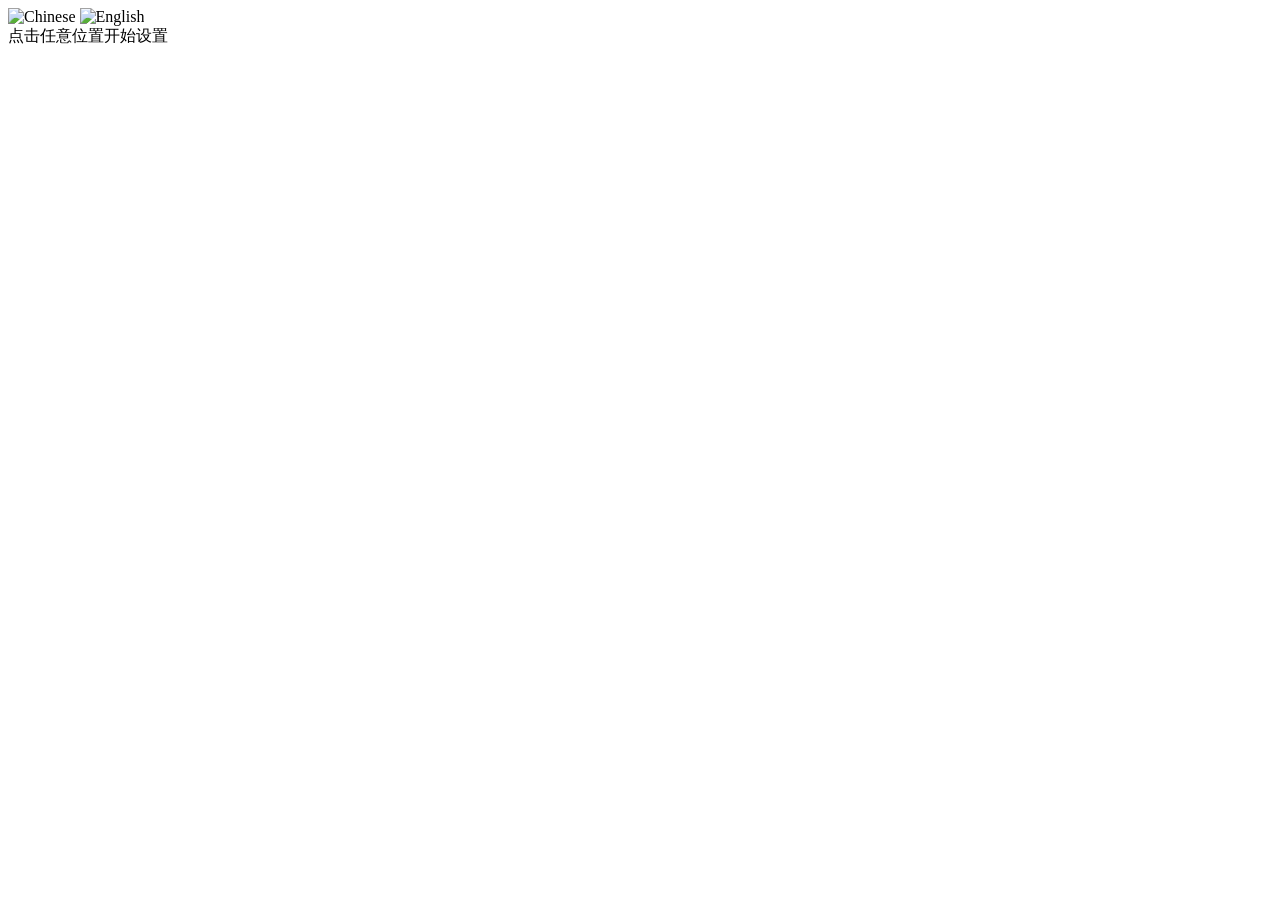
==== src/oobe.html @ 7952bbb9 "1.修复OOBE摄像头选择异常的问题2.修复摄像头检测分辨率异常的问题3.修复OOBE选择主题失效的问题4.完善摄像头检测流程" ====
<!DOCTYPE html>
<html lang="zh-CN">
<head>
    <meta charset="UTF-8">
    <meta name="viewport" content="width=device-width, initial-scale=1.0">
    <title data-i18n="oobe.welcome">欢迎使用 ViewStage</title>
    <link rel="preconnect" href="https://fonts.googleapis.com">
    <link rel="preconnect" href="https://fonts.gstatic.com" crossorigin>
    <link href="https://fonts.googleapis.com/css2?family=Inter:wght@400;500;600&display=swap" rel="stylesheet">
    <link rel="stylesheet" href="oobe.css">
    <script src="i18n.js"></script>
    <script src="themes/theme.js"></script>
    <script>document.addEventListener('contextmenu', e => e.preventDefault());</script>
</head>
<body>
    <div class="carousel-page" id="carouselPage">
        <div class="carousel-container" id="carouselContainer">
            <img class="carousel-image active" src="assets/Chinese.png" alt="Chinese">
            <img class="carousel-image" src="assets/English.png" alt="English">
        </div>
        <div class="carousel-hint" data-i18n="oobe.clickToStart">点击任意位置开始设置</div>
    </div>
    
    <div class="close-btn" id="closeBtn" style="display: none;">×</div>
    
    <div class="oobe-container" id="page1" style="display: none;">
        <div class="logo-section">
            <img class="logo-icon" src="assets/Square1024x1024Logo.png" alt="ViewStage">
            <h1 class="welcome-title" data-i18n="oobe.welcome">欢迎使用 ViewStage</h1>
            <p class="welcome-subtitle" data-i18n="oobe.selectLanguage">选择您的语言</p>
        </div>

        <div class="settings-section">
            <div class="setting-item">
                <span class="setting-label" data-i18n="settings.language">语言</span>
                <div class="custom-select" id="languageSelect">
                    <div class="select-selected">简体中文</div>
                    <div class="select-options">
                        <div class="select-option selected" data-value="zh-CN">简体中文</div>
                        <div class="select-option" data-value="zh-TW">繁體中文</div>
                        <div class="select-option" data-value="en-US">English</div>
                    </div>
                </div>
            </div>
        </div>

        <button class="btn-start" id="btnNext1" data-i18n="common.next">下一步</button>
    </div>

    <div class="oobe-container" id="page2" style="display: none;">
        <div class="logo-section">
            <img class="logo-icon" src="assets/Square1024x1024Logo.png" alt="ViewStage">
            <h1 class="welcome-title" data-i18n="oobe.welcome">欢迎使用 ViewStage</h1>
            <p class="welcome-subtitle" data-i18n="oobe.selectSetupMethod">选择设置方式</p>
        </div>

        <div class="choice-section">
            <div class="choice-card" id="quickSetup">
                <div class="choice-icon">⚡</div>
                <div class="choice-title" data-i18n="oobe.quickSetup">快速设置</div>
                <div class="choice-desc" data-i18n="oobe.quickSetupDesc">使用推荐配置快速开始</div>
            </div>
            <div class="choice-card" id="importConfig">
                <div class="choice-icon">📁</div>
                <div class="choice-title" data-i18n="oobe.importConfig">导入配置</div>
                <div class="choice-desc" data-i18n="oobe.importConfigDesc">从配置文件恢复设置（推荐相同设备使用，否则可能会有未知的问题 ）</div>
            </div>
        </div>

        <button class="btn-back" id="btnBack2" data-i18n="common.back">返回</button>
    </div>

    <div class="oobe-container" id="page3" style="display: none;">
        <div class="logo-section">
            <img class="logo-icon" src="assets/Square1024x1024Logo.png" alt="ViewStage">
            <h1 class="welcome-title" data-i18n="oobe.quickSetup">快速设置</h1>
            <p class="welcome-subtitle" data-i18n="oobe.basicSettings">基本设置</p>
        </div>

        <div class="settings-section">
            <div class="setting-item">
                <span class="setting-label" data-i18n="settings.resolution">分辨率</span>
                <div class="custom-select" id="resolutionSelect">
                    <div class="select-selected" id="resolutionSelected" data-i18n="common.loading">加载中...</div>
                    <div class="select-options" id="resolutionOptions"></div>
                </div>
            </div>
            <div class="setting-item">
                <span class="setting-label" data-i18n="settings.theme">主题</span>
                <div class="custom-select" id="themeSelect">
                    <div class="select-selected" id="themeSelected">简化</div>
                    <div class="select-options" id="themeOptions">
                        <div class="select-option" data-value="dark" data-i18n="settings.themeDark">深色</div>
                        <div class="select-option selected" data-value="simplify" data-i18n="settings.themeSimplify">简化</div>
                    </div>
                </div>
            </div>
        </div>

        <div class="page-nav">
            <button class="btn-back" id="btnBack3" data-i18n="common.back">返回</button>
            <button class="btn-start" id="btnNext3" data-i18n="common.next">下一步</button>
        </div>
    </div>

    <div class="oobe-container" id="page4" style="display: none;">
        <div class="camera-preview-section">
            <div class="camera-preview-container">
                <video id="cameraPreview" class="camera-preview-video" autoplay playsinline muted></video>
                <div class="camera-preview-placeholder" id="cameraPreviewPlaceholder">
                    <span class="placeholder-icon">📷</span>
                    <span class="placeholder-text" data-i18n="oobe.cameraPreviewLoading">正在加载摄像头...</span>
                </div>
            </div>
        </div>

        <div class="settings-section">
            <div class="setting-item">
                <span class="setting-label" data-i18n="settings.defaultCamera">默认摄像头</span>
                <div class="custom-select" id="cameraSelect">
                    <div class="select-selected" id="cameraSelected" data-i18n="common.loading">加载中...</div>
                    <div class="select-options" id="cameraOptions"></div>
                </div>
            </div>
            <div class="setting-item">
                <span class="setting-label" data-i18n="settings.cameraResolution">摄像头分辨率</span>
                <div class="custom-select" id="cameraResolutionSelect">
                    <div class="select-selected" id="cameraResolutionSelected" data-i18n="common.loading">加载中...</div>
                    <div class="select-options" id="cameraResolutionOptions"></div>
                </div>
            </div>
        </div>

        <div class="page-nav">
            <button class="btn-back" id="btnBack4" data-i18n="common.back">返回</button>
            <button class="btn-start" id="btnNext4" data-i18n="common.done">完成</button>
        </div>
    </div>

    <div class="oobe-container" id="page5" style="display: none;">
        <div class="logo-section">
            <img class="logo-icon" src="assets/Square1024x1024Logo.png" alt="ViewStage">
            <h1 class="welcome-title" data-i18n="oobe.setupComplete">设置完成</h1>
            <p class="welcome-subtitle" data-i18n="oobe.configSaved">配置已保存，点击下方按钮重启应用</p>
        </div>

        <button class="btn-start" id="btnRestart" data-i18n="oobe.restartApp">重启应用</button>
    </div>

    <script src="oobe.js"></script>
</body>
</html>
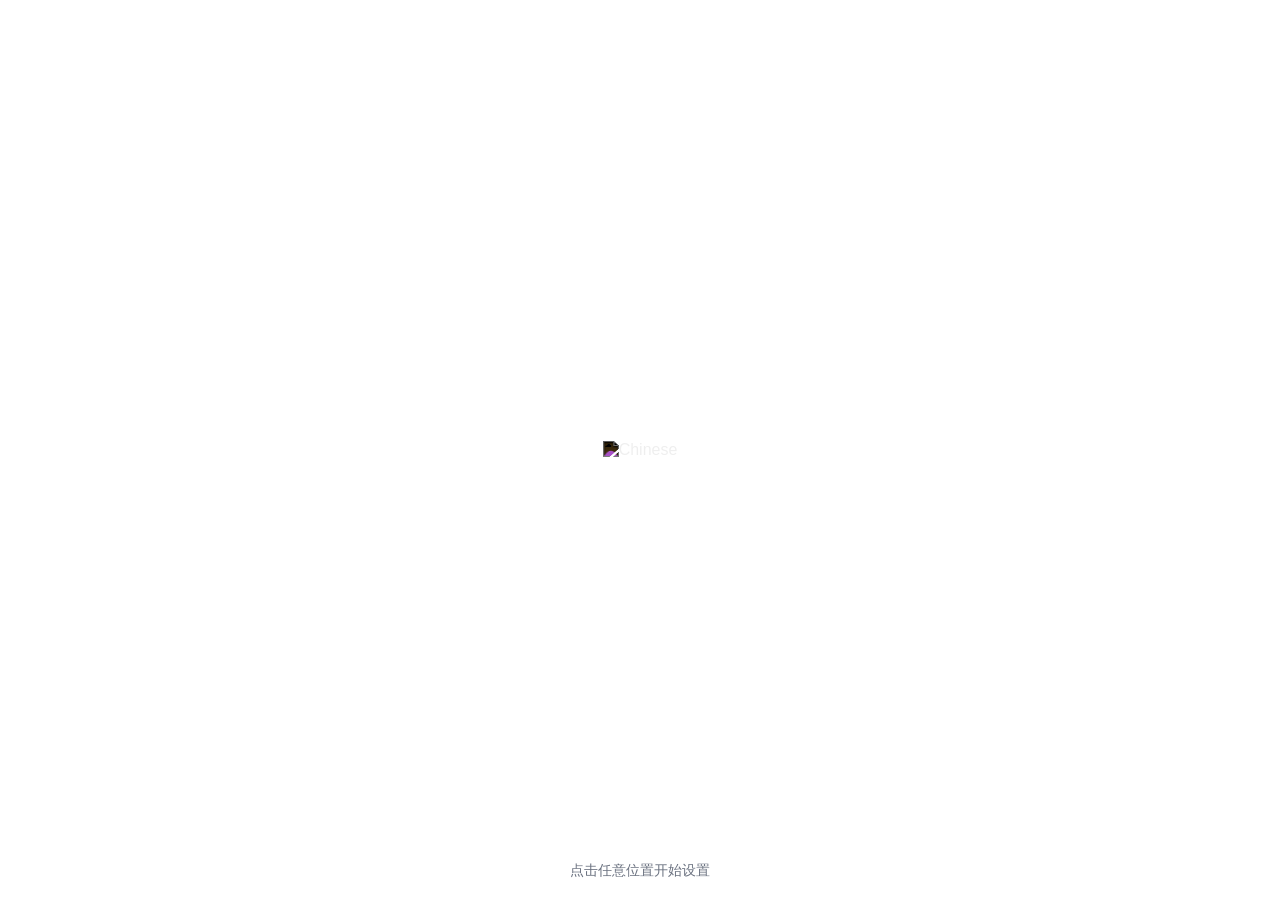
==== commit e67c2e70: "去除无用的分辨率设置,去除无用JS" ====
--- a/src/oobe.html
+++ b/src/oobe.html
@@ -1,152 +1,120 @@
-<!DOCTYPE html>
-<html lang="zh-CN">
-<head>
-    <meta charset="UTF-8">
-    <meta name="viewport" content="width=device-width, initial-scale=1.0">
-    <title data-i18n="oobe.welcome">欢迎使用 ViewStage</title>
-    <link rel="preconnect" href="https://fonts.googleapis.com">
-    <link rel="preconnect" href="https://fonts.gstatic.com" crossorigin>
-    <link href="https://fonts.googleapis.com/css2?family=Inter:wght@400;500;600&display=swap" rel="stylesheet">
-    <link rel="stylesheet" href="oobe.css">
-    <script src="i18n.js"></script>
-    <script src="themes/theme.js"></script>
-    <script>document.addEventListener('contextmenu', e => e.preventDefault());</script>
-</head>
-<body>
-    <div class="carousel-page" id="carouselPage">
-        <div class="carousel-container" id="carouselContainer">
-            <img class="carousel-image active" src="assets/Chinese.png" alt="Chinese">
-            <img class="carousel-image" src="assets/English.png" alt="English">
-        </div>
-        <div class="carousel-hint" data-i18n="oobe.clickToStart">点击任意位置开始设置</div>
-    </div>
-    
-    <div class="close-btn" id="closeBtn" style="display: none;">×</div>
-    
-    <div class="oobe-container" id="page1" style="display: none;">
-        <div class="logo-section">
-            <img class="logo-icon" src="assets/Square1024x1024Logo.png" alt="ViewStage">
-            <h1 class="welcome-title" data-i18n="oobe.welcome">欢迎使用 ViewStage</h1>
-            <p class="welcome-subtitle" data-i18n="oobe.selectLanguage">选择您的语言</p>
-        </div>
-
-        <div class="settings-section">
-            <div class="setting-item">
-                <span class="setting-label" data-i18n="settings.language">语言</span>
-                <div class="custom-select" id="languageSelect">
-                    <div class="select-selected">简体中文</div>
-                    <div class="select-options">
-                        <div class="select-option selected" data-value="zh-CN">简体中文</div>
-                        <div class="select-option" data-value="zh-TW">繁體中文</div>
-                        <div class="select-option" data-value="en-US">English</div>
-                    </div>
-                </div>
-            </div>
-        </div>
-
-        <button class="btn-start" id="btnNext1" data-i18n="common.next">下一步</button>
-    </div>
-
-    <div class="oobe-container" id="page2" style="display: none;">
-        <div class="logo-section">
-            <img class="logo-icon" src="assets/Square1024x1024Logo.png" alt="ViewStage">
-            <h1 class="welcome-title" data-i18n="oobe.welcome">欢迎使用 ViewStage</h1>
-            <p class="welcome-subtitle" data-i18n="oobe.selectSetupMethod">选择设置方式</p>
-        </div>
-
-        <div class="choice-section">
-            <div class="choice-card" id="quickSetup">
-                <div class="choice-icon">⚡</div>
-                <div class="choice-title" data-i18n="oobe.quickSetup">快速设置</div>
-                <div class="choice-desc" data-i18n="oobe.quickSetupDesc">使用推荐配置快速开始</div>
-            </div>
-            <div class="choice-card" id="importConfig">
-                <div class="choice-icon">📁</div>
-                <div class="choice-title" data-i18n="oobe.importConfig">导入配置</div>
-                <div class="choice-desc" data-i18n="oobe.importConfigDesc">从配置文件恢复设置（推荐相同设备使用，否则可能会有未知的问题 ）</div>
-            </div>
-        </div>
-
-        <button class="btn-back" id="btnBack2" data-i18n="common.back">返回</button>
-    </div>
-
-    <div class="oobe-container" id="page3" style="display: none;">
-        <div class="logo-section">
-            <img class="logo-icon" src="assets/Square1024x1024Logo.png" alt="ViewStage">
-            <h1 class="welcome-title" data-i18n="oobe.quickSetup">快速设置</h1>
-            <p class="welcome-subtitle" data-i18n="oobe.basicSettings">基本设置</p>
-        </div>
-
-        <div class="settings-section">
-            <div class="setting-item">
-                <span class="setting-label" data-i18n="settings.resolution">分辨率</span>
-                <div class="custom-select" id="resolutionSelect">
-                    <div class="select-selected" id="resolutionSelected" data-i18n="common.loading">加载中...</div>
-                    <div class="select-options" id="resolutionOptions"></div>
-                </div>
-            </div>
-            <div class="setting-item">
-                <span class="setting-label" data-i18n="settings.theme">主题</span>
-                <div class="custom-select" id="themeSelect">
-                    <div class="select-selected" id="themeSelected">简化</div>
-                    <div class="select-options" id="themeOptions">
-                        <div class="select-option" data-value="dark" data-i18n="settings.themeDark">深色</div>
-                        <div class="select-option selected" data-value="simplify" data-i18n="settings.themeSimplify">简化</div>
-                    </div>
-                </div>
-            </div>
-        </div>
-
-        <div class="page-nav">
-            <button class="btn-back" id="btnBack3" data-i18n="common.back">返回</button>
-            <button class="btn-start" id="btnNext3" data-i18n="common.next">下一步</button>
-        </div>
-    </div>
-
-    <div class="oobe-container" id="page4" style="display: none;">
-        <div class="camera-preview-section">
-            <div class="camera-preview-container">
-                <video id="cameraPreview" class="camera-preview-video" autoplay playsinline muted></video>
-                <div class="camera-preview-placeholder" id="cameraPreviewPlaceholder">
-                    <span class="placeholder-icon">📷</span>
-                    <span class="placeholder-text" data-i18n="oobe.cameraPreviewLoading">正在加载摄像头...</span>
-                </div>
-            </div>
-        </div>
-
-        <div class="settings-section">
-            <div class="setting-item">
-                <span class="setting-label" data-i18n="settings.defaultCamera">默认摄像头</span>
-                <div class="custom-select" id="cameraSelect">
-                    <div class="select-selected" id="cameraSelected" data-i18n="common.loading">加载中...</div>
-                    <div class="select-options" id="cameraOptions"></div>
-                </div>
-            </div>
-            <div class="setting-item">
-                <span class="setting-label" data-i18n="settings.cameraResolution">摄像头分辨率</span>
-                <div class="custom-select" id="cameraResolutionSelect">
-                    <div class="select-selected" id="cameraResolutionSelected" data-i18n="common.loading">加载中...</div>
-                    <div class="select-options" id="cameraResolutionOptions"></div>
-                </div>
-            </div>
-        </div>
-
-        <div class="page-nav">
-            <button class="btn-back" id="btnBack4" data-i18n="common.back">返回</button>
-            <button class="btn-start" id="btnNext4" data-i18n="common.done">完成</button>
-        </div>
-    </div>
-
-    <div class="oobe-container" id="page5" style="display: none;">
-        <div class="logo-section">
-            <img class="logo-icon" src="assets/Square1024x1024Logo.png" alt="ViewStage">
-            <h1 class="welcome-title" data-i18n="oobe.setupComplete">设置完成</h1>
-            <p class="welcome-subtitle" data-i18n="oobe.configSaved">配置已保存，点击下方按钮重启应用</p>
-        </div>
-
-        <button class="btn-start" id="btnRestart" data-i18n="oobe.restartApp">重启应用</button>
-    </div>
-
-    <script src="oobe.js"></script>
-</body>
-</html>
+<!DOCTYPE html>
+<!--
+  ViewStage 首次引导设置页面 (OOBE)
+  向导流程：轮播 → 语言/主题 → 设置方式 → 基本配置 → 摄像头 → 完成
+-->
+<html lang="zh-CN">
+<head>
+    <meta charset="UTF-8">
+    <meta name="viewport" content="width=device-width, initial-scale=1.0">
+    <title data-i18n="oobe.welcome">欢迎使用 ViewStage</title>
+    <link rel="stylesheet" href="oobe.css">
+    <script src="i18n.js"></script>
+    <script src="themes/theme.js"></script>
+    <script>document.addEventListener('contextmenu', e => e.preventDefault());</script>
+</head>
+<body>
+    <div class="carousel-page" id="carouselPage">
+        <div class="carousel-container" id="carouselContainer">
+            <img class="carousel-image active" src="assets/Chinese.png" alt="Chinese">
+            <img class="carousel-image" src="assets/English.png" alt="English">
+        </div>
+        <div class="carousel-hint" data-i18n="oobe.clickToStart">点击任意位置开始设置</div>
+    </div>
+    
+    <div class="close-btn" id="closeBtn" style="display: none;">×</div>
+    
+    <div class="oobe-container" id="page1" style="display: none;">
+        <div class="logo-section">
+            <img class="logo-icon" src="assets/Square1024x1024Logo.png" alt="ViewStage">
+            <h1 class="welcome-title" data-i18n="oobe.welcome">欢迎使用 ViewStage</h1>
+            <p class="welcome-subtitle" data-i18n="oobe.selectLanguage">选择您的语言</p>
+        </div>
+
+        <div class="settings-section">
+            <div class="setting-item">
+                <span class="setting-label" data-i18n="settings.language">语言</span>
+                <div class="custom-select" id="languageSelect">
+                    <div class="select-selected">简体中文</div>
+                    <div class="select-options">
+                        <div class="select-option selected" data-value="zh-CN">简体中文</div>
+                        <div class="select-option" data-value="zh-TW">繁體中文</div>
+                        <div class="select-option" data-value="en-US">English</div>
+                    </div>
+                </div>
+            </div>
+        </div>
+
+        <button class="btn-start" id="btnNext1" data-i18n="common.next">下一步</button>
+    </div>
+
+    <div class="oobe-container" id="page2" style="display: none;">
+        <div class="logo-section">
+            <img class="logo-icon" src="assets/Square1024x1024Logo.png" alt="ViewStage">
+            <h1 class="welcome-title" data-i18n="oobe.welcome">欢迎使用 ViewStage</h1>
+            <p class="welcome-subtitle" data-i18n="oobe.selectSetupMethod">选择设置方式</p>
+        </div>
+
+        <div class="choice-section">
+            <div class="choice-card" id="quickSetup">
+                <div class="choice-icon">⚡</div>
+                <div class="choice-title" data-i18n="oobe.quickSetup">快速设置</div>
+                <div class="choice-desc" data-i18n="oobe.quickSetupDesc">使用推荐配置快速开始</div>
+            </div>
+            <div class="choice-card" id="importConfig">
+                <div class="choice-icon">📁</div>
+                <div class="choice-title" data-i18n="oobe.importConfig">导入配置</div>
+                <div class="choice-desc" data-i18n="oobe.importConfigDesc">从配置文件恢复设置（推荐相同设备使用，否则可能会有未知的问题 ）</div>
+            </div>
+        </div>
+
+        <button class="btn-back" id="btnBack2" data-i18n="common.back">返回</button>
+    </div>
+
+    <div class="oobe-container" id="page4" style="display: none;">
+        <div class="camera-preview-section">
+            <div class="camera-preview-container">
+                <video id="cameraPreview" class="camera-preview-video" autoplay playsinline muted></video>
+                <div class="camera-preview-placeholder" id="cameraPreviewPlaceholder">
+                    <span class="placeholder-icon">📷</span>
+                    <span class="placeholder-text" data-i18n="oobe.cameraPreviewLoading">正在加载摄像头...</span>
+                </div>
+            </div>
+        </div>
+
+        <div class="settings-section">
+            <div class="setting-item">
+                <span class="setting-label" data-i18n="settings.defaultCamera">默认摄像头</span>
+                <div class="custom-select" id="cameraSelect">
+                    <div class="select-selected" id="cameraSelected" data-i18n="common.loading">加载中...</div>
+                    <div class="select-options" id="cameraOptions"></div>
+                </div>
+            </div>
+            <div class="setting-item">
+                <span class="setting-label" data-i18n="settings.cameraResolution">摄像头分辨率</span>
+                <div class="custom-select" id="cameraResolutionSelect">
+                    <div class="select-selected" id="cameraResolutionSelected" data-i18n="common.loading">加载中...</div>
+                    <div class="select-options" id="cameraResolutionOptions"></div>
+                </div>
+            </div>
+        </div>
+
+        <div class="page-nav">
+            <button class="btn-back" id="btnBack4" data-i18n="common.back">返回</button>
+            <button class="btn-start" id="btnNext4" data-i18n="common.done">完成</button>
+        </div>
+    </div>
+
+    <div class="oobe-container" id="page5" style="display: none;">
+        <div class="logo-section">
+            <img class="logo-icon" src="assets/Square1024x1024Logo.png" alt="ViewStage">
+            <h1 class="welcome-title" data-i18n="oobe.setupComplete">设置完成</h1>
+            <p class="welcome-subtitle" data-i18n="oobe.configSaved">配置已保存，点击下方按钮重启应用</p>
+        </div>
+
+        <button class="btn-start" id="btnRestart" data-i18n="oobe.restartApp">重启应用</button>
+    </div>
+
+    <script src="oobe.js"></script>
+</body>
+</html>
--- a/src/oobe.css
+++ b/src/oobe.css
@@ -0,0 +1,572 @@
+/* ===== 通用重置 ===== */
+* {
+    margin: 0;
+    padding: 0;
+    box-sizing: border-box;
+}
+
+*::-webkit-scrollbar {
+    width: 6px;
+    height: 6px;
+}
+
+*::-webkit-scrollbar-track {
+    background: #f5f5f5;
+    border-radius: 3px;
+}
+
+*::-webkit-scrollbar-thumb {
+    background: #e5e7eb;
+    border-radius: 3px;
+}
+
+*::-webkit-scrollbar-thumb:hover {
+    background: #d1d5db;
+}
+
+* {
+    scrollbar-width: thin;
+    scrollbar-color: #e5e7eb #f5f5f5;
+}
+
+/* ===== 设计令牌 ===== */
+:root {
+    --color-primary: #111111;
+    --color-primary-active: #242424;
+    --color-canvas: #ffffff;
+    --color-surface-card: #f5f5f5;
+    --color-surface-soft: #f8f9fa;
+    --color-hairline: #e5e7eb;
+    --color-ink: #111111;
+    --color-body: #374151;
+    --color-muted: #6b7280;
+    --color-muted-soft: #898989;
+    --color-error: #ef4444;
+    --color-success: #10b981;
+    --rounded-sm: 6px;
+    --rounded-md: 8px;
+    --rounded-lg: 12px;
+    --rounded-xl: 16px;
+}
+
+/* ===== 基础样式 ===== */
+body {
+    font-family: -apple-system, BlinkMacSystemFont, 'Segoe UI', Roboto, sans-serif;
+    background-color: var(--color-canvas);
+    color: var(--color-ink);
+    min-height: 100vh;
+    overflow: hidden;
+    user-select: none;
+}
+
+.close-btn {
+    position: fixed;
+    top: 16px;
+    left: 16px;
+    width: 36px;
+    height: 36px;
+    display: flex;
+    align-items: center;
+    justify-content: center;
+    font-size: 18px;
+    line-height: 1;
+    color: var(--color-muted);
+    cursor: pointer;
+    border-radius: 50%;
+    border: 1px solid var(--color-hairline);
+    background: var(--color-canvas);
+    transition: all 0.15s ease;
+    z-index: 100;
+}
+
+.close-btn:hover {
+    background: var(--color-surface-card);
+    color: var(--color-ink);
+}
+
+/* ===== 走引导航（轮播） ===== */
+.carousel-page {
+    display: flex;
+    flex-direction: column;
+    align-items: center;
+    justify-content: center;
+    width: 100vw;
+    height: 100vh;
+    position: fixed;
+    top: 0;
+    left: 0;
+    z-index: 1;
+    opacity: 1;
+    transition: opacity 0.25s ease;
+}
+
+.carousel-container {
+    display: flex;
+    align-items: center;
+    justify-content: center;
+    width: 100%;
+    height: calc(100% - 80px);
+}
+
+.carousel-image {
+    max-width: 25%;
+    max-height: 25%;
+    object-fit: contain;
+    opacity: 0;
+    transition: opacity 0.25s ease;
+    position: absolute;
+    filter: invert(1);
+}
+
+.carousel-image.active {
+    opacity: 1;
+}
+
+.carousel-hint {
+    position: absolute;
+    bottom: 20px;
+    font-size: 14px;
+    font-weight: 500;
+    color: var(--color-muted);
+    animation: blink 2s ease-in-out infinite;
+}
+
+@keyframes blink {
+    0%, 100% {
+        opacity: 1;
+    }
+    50% {
+        opacity: 0.4;
+    }
+}
+
+/* ===== 首次设置面板 ===== */
+.oobe-container {
+    display: flex;
+    flex-direction: column;
+    align-items: center;
+    justify-content: center;
+    gap: 24px;
+    padding: 32px;
+    width: 100vw;
+    height: 100vh;
+    position: fixed;
+    top: 0;
+    left: 0;
+    z-index: 1;
+    opacity: 0;
+    transition: opacity 0.25s ease;
+}
+
+.oobe-container.visible {
+    opacity: 1;
+}
+
+.logo-section {
+    display: flex;
+    flex-direction: column;
+    align-items: center;
+    gap: 12px;
+}
+
+.logo-icon {
+    width: 64px;
+    height: 64px;
+    border-radius: var(--rounded-lg);
+    object-fit: contain;
+}
+
+.welcome-title {
+    font-size: 28px;
+    font-weight: 600;
+    letter-spacing: -0.5px;
+    color: var(--color-ink);
+}
+
+.welcome-subtitle {
+    font-size: 16px;
+    font-weight: 400;
+    color: var(--color-muted);
+}
+
+/* ===== 设置项 ===== */
+.settings-section {
+    width: 100%;
+    max-width: 400px;
+    display: flex;
+    flex-direction: column;
+    gap: 0;
+    background: var(--color-surface-card);
+    border-radius: var(--rounded-lg);
+    border: none;
+    box-shadow: 0 1px 2px rgba(0, 0, 0, 0.05);
+    padding: 8px;
+}
+
+.setting-item {
+    display: flex;
+    align-items: center;
+    justify-content: space-between;
+    padding: 12px 16px;
+    border-radius: var(--rounded-md);
+}
+
+.setting-item + .setting-item {
+    margin-top: 4px;
+}
+
+.setting-label {
+    font-size: 14px;
+    font-weight: 500;
+    color: var(--color-body);
+}
+
+.custom-select {
+    position: relative;
+    min-width: 120px;
+}
+
+.select-selected {
+    padding: 8px 12px;
+    background: var(--color-canvas);
+    border: 1px solid var(--color-hairline);
+    border-radius: var(--rounded-md);
+    color: var(--color-ink);
+    font-size: 14px;
+    font-weight: 500;
+    cursor: pointer;
+    display: flex;
+    align-items: center;
+    justify-content: space-between;
+    transition: all 0.15s ease;
+}
+
+.select-selected::after {
+    content: '';
+    border: solid var(--color-muted);
+    border-width: 0 2px 2px 0;
+    padding: 3px;
+    transform: rotate(45deg);
+    transition: transform 0.15s ease;
+    margin-right: 4px;
+}
+
+.custom-select.open .select-selected::after {
+    transform: rotate(-135deg);
+}
+
+.select-selected:hover {
+    border-color: var(--color-ink);
+}
+
+.select-options {
+    position: absolute;
+    top: calc(100% + 4px);
+    left: 0;
+    right: 0;
+    background: var(--color-canvas);
+    border: 1px solid var(--color-hairline);
+    border-radius: var(--rounded-md);
+    overflow-y: auto;
+    max-height: 200px;
+    opacity: 0;
+    visibility: hidden;
+    transform: translateY(-4px);
+    transition: all 0.15s ease;
+    z-index: 100;
+    box-shadow: 0 4px 12px rgba(0, 0, 0, 0.08);
+}
+
+.custom-select.open .select-options {
+    opacity: 1;
+    visibility: visible;
+    transform: translateY(0);
+}
+
+.select-option {
+    padding: 10px 12px;
+    font-size: 14px;
+    font-weight: 500;
+    color: var(--color-body);
+    cursor: pointer;
+    transition: all 0.1s ease;
+}
+
+.select-option:hover {
+    background: var(--color-surface-card);
+    color: var(--color-ink);
+}
+
+.select-option.selected {
+    background: var(--color-surface-soft);
+    color: var(--color-ink);
+}
+
+.checkbox-item {
+    display: flex;
+    align-items: center;
+    gap: 8px;
+    cursor: pointer;
+    padding: 10px 14px;
+    background: var(--color-canvas);
+    border: 1px solid var(--color-hairline);
+    border-radius: var(--rounded-md);
+    transition: all 0.15s ease;
+}
+
+.checkbox-item:hover {
+    background: var(--color-surface-card);
+}
+
+.checkbox-item input[type="checkbox"] {
+    width: 16px;
+    height: 16px;
+    accent-color: var(--color-primary);
+    cursor: pointer;
+}
+
+.checkbox-label {
+    font-size: 14px;
+    font-weight: 500;
+    color: var(--color-ink);
+}
+
+.btn-start {
+    padding: 12px 24px;
+    min-width: 120px;
+    height: 40px;
+    background: var(--color-primary);
+    border: none;
+    border-radius: var(--rounded-md);
+    color: #ffffff;
+    font-size: 14px;
+    font-weight: 600;
+    cursor: pointer;
+    transition: all 0.15s ease;
+    display: flex;
+    align-items: center;
+    justify-content: center;
+}
+
+.btn-start:hover {
+    background: var(--color-primary-active);
+}
+
+.btn-start:active {
+    background: #000000;
+}
+
+/* ===== 选择卡片 ===== */
+.choice-section {
+    display: flex;
+    gap: 16px;
+    margin-top: 8px;
+}
+
+.choice-card {
+    display: flex;
+    flex-direction: column;
+    align-items: center;
+    gap: 12px;
+    padding: 24px 32px;
+    background: var(--color-surface-card);
+    border-radius: var(--rounded-lg);
+    border: none;
+    box-shadow: 0 1px 2px rgba(0, 0, 0, 0.05);
+    cursor: pointer;
+    transition: all 0.15s ease;
+    min-width: 160px;
+}
+
+.choice-card:hover {
+    background: var(--color-surface-soft);
+    box-shadow: 0 4px 12px rgba(0, 0, 0, 0.08);
+    transform: translateY(-2px);
+}
+
+.choice-icon {
+    font-size: 32px;
+}
+
+.choice-title {
+    font-size: 16px;
+    font-weight: 600;
+    color: var(--color-ink);
+}
+
+.choice-desc {
+    font-size: 13px;
+    font-weight: 400;
+    color: var(--color-muted);
+    text-align: center;
+    line-height: 1.4;
+}
+
+.btn-back {
+    position: absolute;
+    bottom: 32px;
+    padding: 10px 20px;
+    min-width: 100px;
+    height: 40px;
+    background: var(--color-canvas);
+    border: 1px solid var(--color-hairline);
+    border-radius: var(--rounded-md);
+    color: var(--color-body);
+    font-size: 14px;
+    font-weight: 600;
+    cursor: pointer;
+    transition: all 0.15s ease;
+    display: flex;
+    align-items: center;
+    justify-content: center;
+}
+
+.btn-back:hover {
+    background: var(--color-surface-card);
+    border-color: var(--color-ink);
+    color: var(--color-ink);
+}
+
+.page-nav {
+    display: flex;
+    gap: 12px;
+    align-items: center;
+    justify-content: center;
+}
+
+.page-nav .btn-back {
+    position: static;
+}
+
+.page-nav .btn-start {
+    min-width: 100px;
+}
+
+.setting-group.disabled,
+.setting-item.disabled {
+    opacity: 0.5;
+    pointer-events: none;
+}
+
+.setting-item.disabled .custom-select,
+.setting-item.disabled .select-selected,
+.setting-item.disabled .select-options {
+    opacity: 0.5;
+    cursor: not-allowed;
+}
+
+.camera-unavailable-hint {
+    font-size: 13px;
+    font-weight: 500;
+    color: var(--color-error);
+    margin-top: 4px;
+    padding: 6px 10px;
+    background: rgba(239, 68, 68, 0.08);
+    border-radius: var(--rounded-sm);
+}
+
+.toggle-switch {
+    position: relative;
+    display: inline-block;
+    width: 44px;
+    height: 24px;
+}
+
+.toggle-switch input {
+    opacity: 0;
+    width: 0;
+    height: 0;
+}
+
+.toggle-slider {
+    position: absolute;
+    cursor: pointer;
+    top: 0;
+    left: 0;
+    right: 0;
+    bottom: 0;
+    background-color: var(--color-hairline);
+    transition: 0.15s;
+    border-radius: 24px;
+}
+
+.toggle-slider:before {
+    position: absolute;
+    content: "";
+    height: 18px;
+    width: 18px;
+    left: 3px;
+    bottom: 3px;
+    background-color: var(--color-canvas);
+    transition: 0.15s;
+    border-radius: 50%;
+    box-shadow: 0 1px 2px rgba(0, 0, 0, 0.1);
+}
+
+.toggle-switch input:checked + .toggle-slider {
+    background-color: var(--color-primary);
+}
+
+.toggle-switch input:checked + .toggle-slider:before {
+    transform: translateX(20px);
+}
+
+/* ===== 摄像头预览 ===== */
+.camera-preview-section {
+    width: 100%;
+    max-width: 280px;
+    display: flex;
+    flex-direction: column;
+    align-items: center;
+    gap: 12px;
+}
+
+.camera-preview-container {
+    position: relative;
+    width: 100%;
+    aspect-ratio: 16 / 9;
+    background: var(--color-surface-card);
+    border-radius: var(--rounded-lg);
+    overflow: hidden;
+    box-shadow: 0 1px 2px rgba(0, 0, 0, 0.05);
+}
+
+.camera-preview-video {
+    width: 100%;
+    height: 100%;
+    object-fit: cover;
+    display: none;
+}
+
+.camera-preview-video.active {
+    display: block;
+}
+
+.camera-preview-placeholder {
+    position: absolute;
+    top: 0;
+    left: 0;
+    width: 100%;
+    height: 100%;
+    display: flex;
+    flex-direction: column;
+    align-items: center;
+    justify-content: center;
+    gap: 8px;
+    background: var(--color-surface-card);
+}
+
+.camera-preview-placeholder.hidden {
+    display: none;
+}
+
+.placeholder-icon {
+    font-size: 24px;
+    opacity: 0.6;
+}
+
+.placeholder-text {
+    font-size: 12px;
+    font-weight: 500;
+    color: var(--color-muted);
+}
